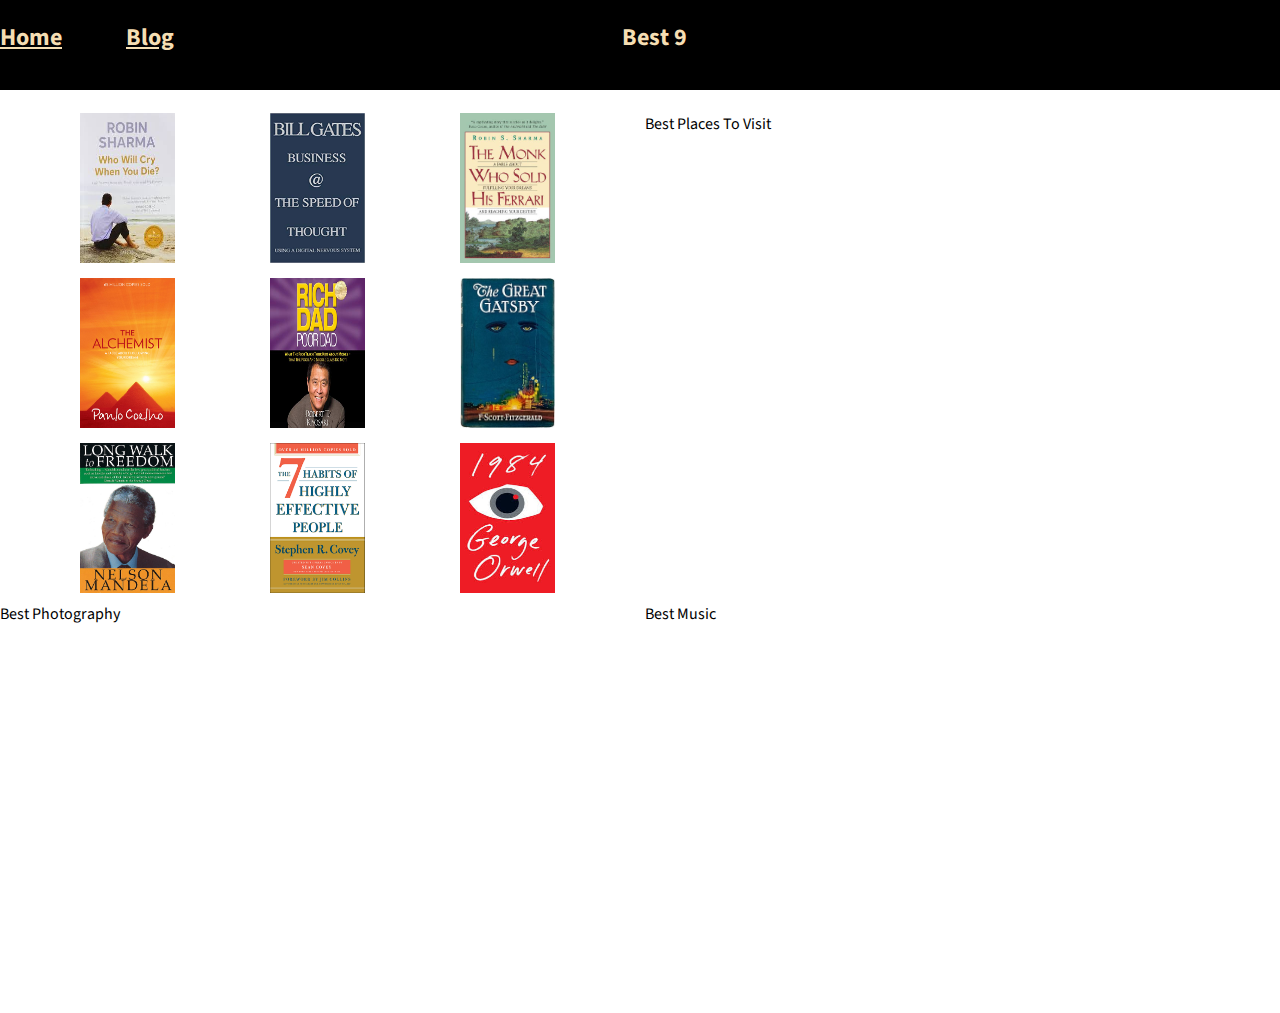
==== index.html @ 1778febb "Grid For Books Ready" ====
<!DOCTYPE html>

<html>

<head>
    <title>The Best</title>
    <link rel="stylesheet" href="stylesForHome.css">
    <link rel="preconnect" href="https://fonts.gstatic.com">
    <link href="https://fonts.googleapis.com/css2?family=Open+Sans:wght@300&family=Source+Sans+Pro:wght@200&display=swap" rel="stylesheet">
</head>

<body>

   

    <div class="container">
        
        <header class="navbar">
            <a href="index.html" id="home" class="HeaderButtons"><h2>Home</h2></a>
            <a href="../Personal-Blog/blog.html" id="blog" class="HeaderButtons"><h2>Blog</h2></a>
            <h2 id="title" class="HeaderButtons">Best 9</h2>
        </header>

    <div class="bodycontent">
        <div class="booksGrid" id="books">
            <img id = "bk1" src ="Images/WhoWillCryWhenYouDie.jfif">
            <img id = "bk2" src ="Images/TheSpeedOfThought.jpg">
            <img id = "bk3" src ="Images/TheMonk.jpg">
            <img id = "bk4" src ="Images/TheAlchemist.png">
            <img id = "bk5" src ="Images/RichDadPoorDad.jpg">
            <img id = "bk6" src ="Images/GreatGatsby.webp">
            <img id = "bk7" src ="Images/LongWalkToFreedom.jfif">
            <img id = "bk8" src ="Images/7Habits.png">
            <img id = "bk9" src ="Images/1984.jfif">
        </div>
        <div id="places">Best Places To Visit</div>
        <div id="photography">Best Photography</div>
        <div id="music">Best Music</div>
    </div>
    </div>

</body>

<footer></footer>

</html>
---- stylesForHome.css ----
html {
    font-family: 'Source Sans Pro', sans-serif;
}

body {
  margin: 0%;
}
.container{
    display: grid;
    grid-template-columns: 1fr 1fr ;
    grid-template-rows: repeat(9,1fr);
    grid-template-areas:
    "nv nv"
    "bc bc"
    "bc bc"
    "bc bc"
    "bc bc"
    "bc bc"
    "bc bc"
    "bc bc"
    "bc bc"
    "bc bc";
}
.navbar{
    grid-area: nv;
    background-color: black;
    height: 10vh;
    display: flex;
    flex-direction: row;
    background-color: black;
    justify-content: start;
}
.HeaderButtons{
    margin-right: 5vw;
    color: wheat;
}

#title{
    margin-left: 30%;
}
.bodycontent{
    display: grid;
    grid-area: bc; 
    height: 100vh;
    grid-template-columns: 1fr 1fr;
    grid-template-rows: 1fr 1fr;
    grid-template-areas: 
    "bks pls"
    "ptg msc";
    grid-gap:10px;
}

.booksGrid{
    display: grid;
    grid-area: bks;
    grid-template-columns: auto auto auto;
    grid-gap:15px;
    justify-content: space-evenly;
}
.booksGrid > img{
    height: 150px;
    width: 95px;
}

#places{
    grid-area: pls;
   
}
#photography{
    grid-area: ptg;
}
#music{
    grid-area: msc;
}
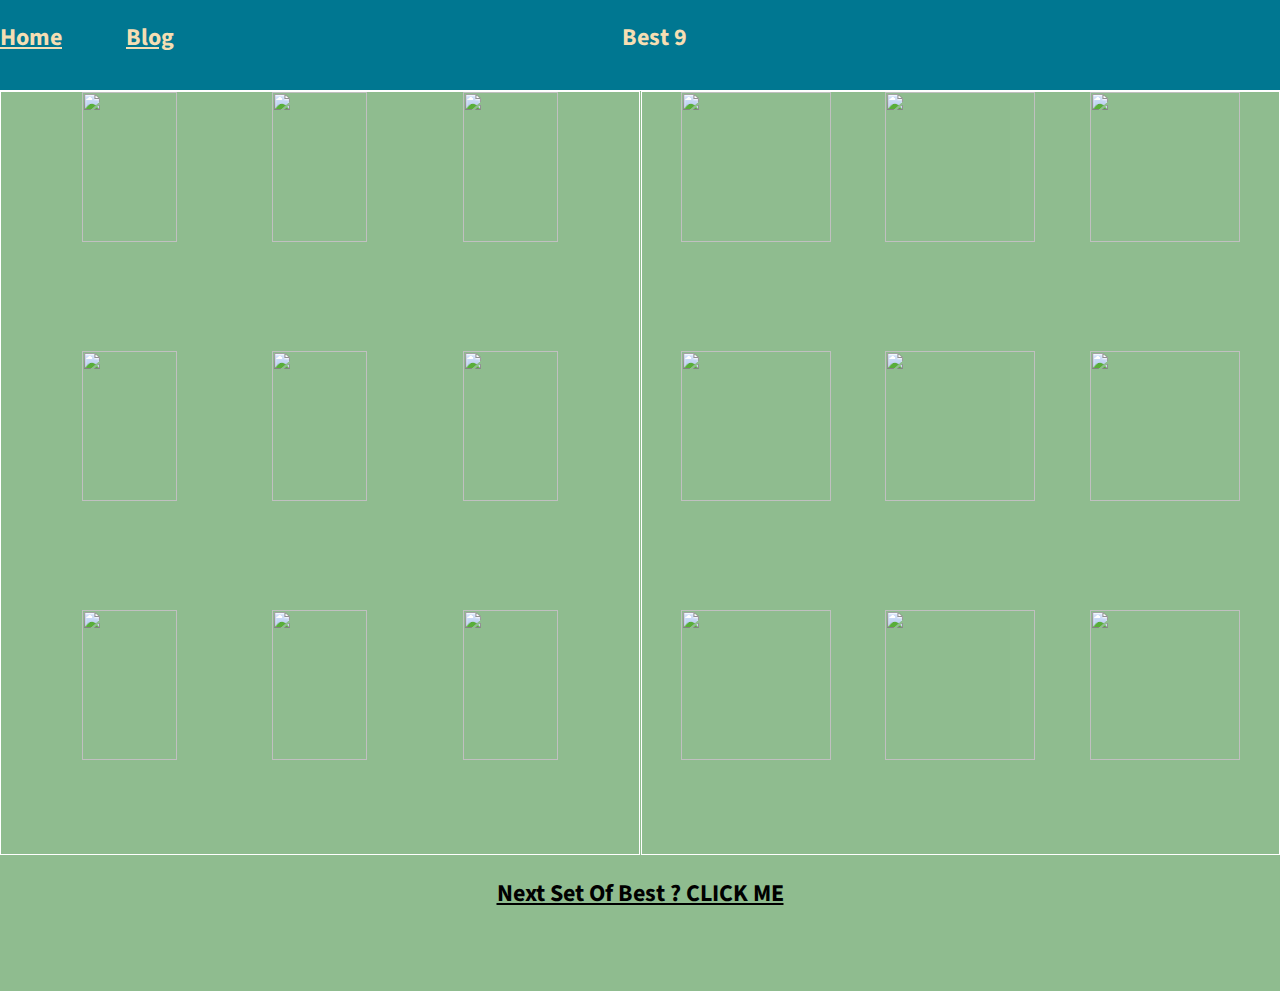
==== commit 8e987c52: "Responsive Completion" ====
--- a/index.html
+++ b/index.html
@@ -6,37 +6,65 @@
     <title>The Best</title>
     <link rel="stylesheet" href="stylesForHome.css">
     <link rel="preconnect" href="https://fonts.gstatic.com">
-    <link href="https://fonts.googleapis.com/css2?family=Open+Sans:wght@300&family=Source+Sans+Pro:wght@200&display=swap" rel="stylesheet">
+    <link
+        href="https://fonts.googleapis.com/css2?family=Open+Sans:wght@300&family=Source+Sans+Pro:wght@200&display=swap"
+        rel="stylesheet">
+
 </head>
 
 <body>
 
-   
+
 
     <div class="container">
-        
+
         <header class="navbar">
-            <a href="index.html" id="home" class="HeaderButtons"><h2>Home</h2></a>
-            <a href="../Personal-Blog/blog.html" id="blog" class="HeaderButtons"><h2>Blog</h2></a>
+            <a href="index.html" id="home" class="HeaderButtons">
+                <h2>Home</h2>
+            </a>
+            <a href="blog.html" id="blog" class="HeaderButtons">
+                <h2>Blog</h2>
+            </a>
             <h2 id="title" class="HeaderButtons">Best 9</h2>
         </header>
 
-    <div class="bodycontent">
-        <div class="booksGrid" id="books">
-            <img id = "bk1" src ="Images/WhoWillCryWhenYouDie.jfif">
-            <img id = "bk2" src ="Images/TheSpeedOfThought.jpg">
-            <img id = "bk3" src ="Images/TheMonk.jpg">
-            <img id = "bk4" src ="Images/TheAlchemist.png">
-            <img id = "bk5" src ="Images/RichDadPoorDad.jpg">
-            <img id = "bk6" src ="Images/GreatGatsby.webp">
-            <img id = "bk7" src ="Images/LongWalkToFreedom.jfif">
-            <img id = "bk8" src ="Images/7Habits.png">
-            <img id = "bk9" src ="Images/1984.jfif">
+        <div class="bodycontent">
+            <div class="booksGrid" id="books">
+                <img id="bk1" src="Images/Books/WhoWillCryWhenYouDie.jfif">
+                <img id="bk2" src="Images/Books/TheSpeedOfThought.jpg">
+                <img id="bk3" src="Images/Books/TheMonk.jpg">
+                <img id="bk4" src="Images/Books/TheAlchemist.png">
+                <img id="bk5" src="Images/Books/RichDadPoorDad.jpg">
+                <img id="bk6" src="Images/Books/GreatGatsby.webp">
+                <img id="bk7" src="Images/Books/LongWalkToFreedom.jfif">
+                <img id="bk8" src="Images/Books/7Habits.png">
+                <img id="bk9" src="Images/Books/1984.jfif">
+            </div>
+            <div class="placesGrid" id="places">
+                <img id="pl1" src="Images/Places/Bali-Indonesia.jpg">
+                <img id="pl2" src="Images/Places/CapeTown-SouthAfrica.jpg">
+                <img id="pl3" src="Images/Places/Dubai.jfif">
+                <img id="pl4" src="Images/Places/Kerry-Ireland.jpg">
+                <img id="pl5" src="Images/Places/Maldives.jfif">
+                <img id="pl6" src="Images/Places/morocco-marrakesh.jpg">
+                <img id="pl7" src="Images/Places/new-orleans.jpg">
+                <img id="pl8" src="Images/Places/Paris.jpg">
+                <img id="pl9" src="Images/Places/Sydney-London.jpg">
+            </div>
+
+
+            <div class="pageNavigation">
+                <a href="Page2.html" id="page2">
+                    <h2>Next Set Of Best ? CLICK ME</h2>
+                </a>
+            </div>
+
+
+
+
+            <!-- <div id="photography">Best Photography</div>
+        <div id="music">Best Music</div> -->
         </div>
-        <div id="places">Best Places To Visit</div>
-        <div id="photography">Best Photography</div>
-        <div id="music">Best Music</div>
-    </div>
     </div>
 
 </body>
--- a/stylesForHome.css
+++ b/stylesForHome.css
@@ -1,102 +1,208 @@
 html {
-    font-family: 'Source Sans Pro', sans-serif;
+  font-family: "Source Sans Pro", sans-serif;
 }
 
 body {
   margin: 0%;
-}
-.container{
-    display: grid;
-    grid-template-columns: 1fr 1fr ;
-    grid-template-rows: repeat(9,1fr);
+  color: wheat;
+}
+/* Mobile First */
+.container {
+  display: grid;
+  grid-template-columns: 1fr;
+  grid-template-rows: 1fr;
+  grid-template-areas:
+    "nv"
+    "bc";
+}
+.navbar {
+  display: flex;
+  grid-area: nv;
+  background-color: #007791;
+  height: 10vh;
+}
+.HeaderButtons {
+  margin-right: 5vw;
+  color: wheat;
+}
+
+#title {
+  margin-left: 30%;
+}
+.bodycontent {
+  display: grid;
+  grid-area: bc;
+  height: 100%;
+  grid-template-columns: 1fr;
+  grid-template-rows: 1fr;
+  grid-template-areas:
+    "bks"
+    "pls"
+    "next";
+  grid-gap: 1px;
+  border-top: 1px white solid;
+  background-color: darkseagreen;
+}
+
+.booksGrid {
+  display: grid;
+  grid-area: bks;
+  grid-template-columns: auto auto;
+  grid-gap: 15px;
+  justify-content: space-evenly;
+  border: 1px white solid;
+}
+.placesGrid {
+  display: grid;
+  grid-area: pls;
+  grid-template-columns: auto auto;
+  grid-gap: 15px;
+  justify-content: space-evenly;
+  border: 1px white solid;
+}
+.booksGrid > img {
+  height: 50vh;
+  width: 40vw;
+}
+.placesGrid > img {
+  height: 50vh;
+  width: 40vw;
+}
+
+#photography {
+  grid-area: ptg;
+}
+#music {
+  grid-area: msc;
+}
+
+.pageNavigation {
+  grid-area: next;
+  display: flex;
+  flex-direction: row-reverse;
+  justify-content: space-evenly;
+  height: 15vh;
+}
+#page2 {
+  color: black;
+}
+@media(min-width:600px){
+    .container {
+        display: grid;
+        grid-template-columns: 1fr;
+        grid-template-rows: 1fr;
+        grid-template-areas:
+          "nv"
+          "bc";
+      }
+      .bodycontent {
+        display: grid;
+        grid-area: bc;
+        height: 100%;
+        grid-template-columns: 1fr;
+        grid-template-rows: 1fr;
+        grid-template-areas:
+          "bks"
+          "pls"
+          "next";
+        grid-gap: 1px;
+        border-top: 1px white solid;
+        background-color: darkseagreen;
+      }
+      .booksGrid > img {
+        height: 50vh;
+        width: 25vw;
+      }
+      .placesGrid > img {
+        height: 50vh;
+        width: 30vw;
+      }
+      .booksGrid {
+        display: grid;
+        grid-area: bks;
+        grid-template-columns: auto auto auto;
+        grid-gap: 15px;
+        justify-content: space-evenly;
+        border: 1px white solid;
+      }
+      .placesGrid {
+        display: grid;
+        grid-area: pls;
+        grid-template-columns: auto auto auto;
+        grid-gap: 15px;
+        justify-content: space-evenly;
+        border: 1px white solid;
+      }
+      .pageNavigation {
+        grid-area: next;
+        display: flex;
+        flex-direction: row-reverse;
+        justify-content: space-evenly;
+      }
+
+}
+
+@media (min-width: 900px) {
+  .container {
+    display: grid;
+    grid-template-columns: 1fr 1fr;
+    grid-template-rows: repeat(11, 1fr);
     grid-template-areas:
-    "nv nv"
-    "bc bc"
-    "bc bc"
-    "bc bc"
-    "bc bc"
-    "bc bc"
-    "bc bc"
-    "bc bc"
-    "bc bc"
-    "bc bc";
-}
-.navbar{
-    grid-area: nv;
-    background-color: black;
-    height: 10vh;
-    display: flex;
-    flex-direction: row;
-    background-color: black;
-    justify-content: start;
-}
-.HeaderButtons{
-    margin-right: 5vw;
-    color: wheat;
-}
-
-#title{
-    margin-left: 30%;
-}
-.bodycontent{
-    display: grid;
-    grid-area: bc; 
+      "nv nv"
+      "bc bc"
+      "bc bc"
+      "bc bc"
+      "bc bc"
+      "bc bc"
+      "bc bc"
+      "bc bc"
+      "bc bc"
+      "bc bc"
+      "bc bc";
+  }
+
+  .bodycontent {
+    display: grid;
+    grid-area: bc;
     height: 100vh;
     grid-template-columns: 1fr 1fr;
-    grid-template-rows: 1fr 1fr;
-    grid-template-areas: 
-    "bks pls"
-    "ptg msc";
-    grid-gap:10px;
-}
-
-.booksGrid{
+    grid-template-rows: 1fr;
+    grid-template-areas:
+      "bks pls"
+      "next next";
+    grid-gap: 1px;
+    border-top: 1px white solid;
+    background-color: darkseagreen;
+  }
+  .booksGrid > img {
+    height: 150px;
+    width: 95px;
+  }
+  .placesGrid > img {
+    height: 150px;
+    width: 150px;
+  }
+  .booksGrid {
     display: grid;
     grid-area: bks;
     grid-template-columns: auto auto auto;
-    grid-gap:15px;
+    grid-gap: 15px;
     justify-content: space-evenly;
-}
-.booksGrid > img{
-    height: 150px;
-    width: 95px;
-}
-
-#places{
+    border: 1px white solid;
+  }
+  .placesGrid {
+    display: grid;
     grid-area: pls;
-   
-}
-#photography{
-    grid-area: ptg;
-}
-#music{
-    grid-area: msc;
-}
-
-
-
-
-
-
-
-
-
-
-
-
-
-
-
-
-
-
-
-
-
-
-
-
-
-
-
-
+    grid-template-columns: auto auto auto;
+    grid-gap: 15px;
+    justify-content: space-evenly;
+    border: 1px white solid;
+  }
+  .pageNavigation {
+    grid-area: next;
+    display: flex;
+    flex-direction: row-reverse;
+    justify-content: space-evenly;
+  }
+}
+
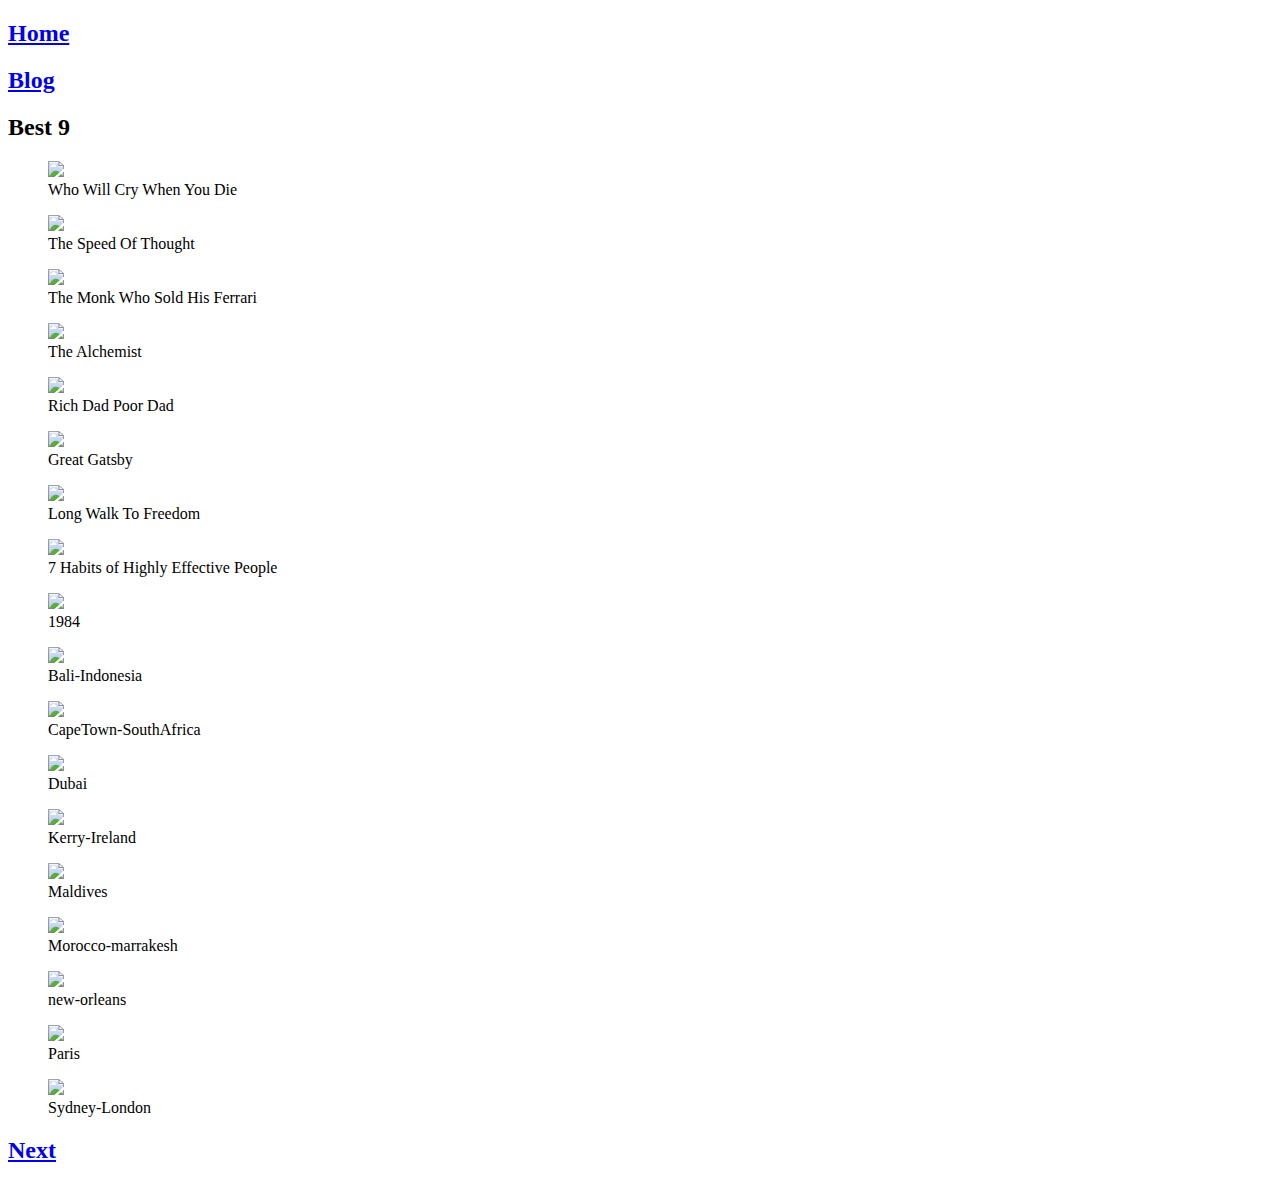
==== commit 70e81419: "Blog With Buttons Avatar" ====
--- a/index.html
+++ b/index.html
@@ -4,20 +4,21 @@
 
 <head>
     <title>The Best</title>
-    <link rel="stylesheet" href="stylesForHome.css">
+    <link rel="stylesheet" href="../Personal-Blog/css/stylesForHome.css">
     <link rel="preconnect" href="https://fonts.gstatic.com">
     <link
         href="https://fonts.googleapis.com/css2?family=Open+Sans:wght@300&family=Source+Sans+Pro:wght@200&display=swap"
         rel="stylesheet">
+        <meta charset="UTF-8">
+        <meta name="description" content="Best 9 Across">
+        <meta name="author" content="Srikanth Athikari">
+        <meta name="viewport" content="width=device-width, initial-scale=1.0">
 
 </head>
 
 <body>
 
-
-
     <div class="container">
-
         <header class="navbar">
             <a href="index.html" id="home" class="HeaderButtons">
                 <h2>Home</h2>
@@ -29,46 +30,97 @@
         </header>
 
         <div class="bodycontent">
-            <div class="booksGrid" id="books">
+
+            <div class="booksGrid">
+                  <figure>
                 <img id="bk1" src="Images/Books/WhoWillCryWhenYouDie.jfif">
+                <figcaption>Who Will Cry When You Die</figcaption>
+            </figure>
+            <figure>
                 <img id="bk2" src="Images/Books/TheSpeedOfThought.jpg">
+                <figcaption>The Speed Of Thought</figcaption>
+            </figure>
+            <figure>
                 <img id="bk3" src="Images/Books/TheMonk.jpg">
+                <figcaption>The Monk Who Sold His Ferrari</figcaption>
+            </figure>
+            <figure>
                 <img id="bk4" src="Images/Books/TheAlchemist.png">
+                <figcaption>The Alchemist</figcaption>
+            </figure>
+            <figure>
                 <img id="bk5" src="Images/Books/RichDadPoorDad.jpg">
+                <figcaption>Rich Dad Poor Dad</figcaption>
+            </figure>
+            <figure>
                 <img id="bk6" src="Images/Books/GreatGatsby.webp">
+                <figcaption>Great Gatsby</figcaption>
+            </figure>
+            <figure>
                 <img id="bk7" src="Images/Books/LongWalkToFreedom.jfif">
+                <figcaption>Long Walk To Freedom</figcaption>
+            </figure>
+            <figure>
                 <img id="bk8" src="Images/Books/7Habits.png">
+                <figcaption>7 Habits of Highly Effective People</figcaption>
+            </figure>
+            <figure>
                 <img id="bk9" src="Images/Books/1984.jfif">
+                <figcaption>1984</figcaption>
+            </figure>
             </div>
-            <div class="placesGrid" id="places">
-                <img id="pl1" src="Images/Places/Bali-Indonesia.jpg">
-                <img id="pl2" src="Images/Places/CapeTown-SouthAfrica.jpg">
-                <img id="pl3" src="Images/Places/Dubai.jfif">
-                <img id="pl4" src="Images/Places/Kerry-Ireland.jpg">
-                <img id="pl5" src="Images/Places/Maldives.jfif">
-                <img id="pl6" src="Images/Places/morocco-marrakesh.jpg">
-                <img id="pl7" src="Images/Places/new-orleans.jpg">
-                <img id="pl8" src="Images/Places/Paris.jpg">
-                <img id="pl9" src="Images/Places/Sydney-London.jpg">
+
+
+            <div class="placesGrid">
+                <figure>
+                    <img id="pl1" src="Images/Places/Bali-Indonesia.jpg">
+                    <figcaption>Bali-Indonesia</figcaption>
+                </figure>
+                <figure>
+                    <img id="pl1" src="Images/Places/CapeTown-SouthAfrica.jpg">
+                    <figcaption>CapeTown-SouthAfrica</figcaption>
+                </figure>
+                <figure>
+                    <img id="pl1" src="Images/Places/Dubai.jfif">
+                    <figcaption>Dubai</figcaption>
+                </figure>
+                <figure>
+                    <img id="pl1" src="Images/Places/Kerry-Ireland.jpg">
+                    <figcaption>Kerry-Ireland</figcaption>
+                </figure>
+                <figure>
+                    <img id="pl1" src="Images/Places/Maldives.jfif">
+                    <figcaption>Maldives</figcaption>
+                </figure>
+                <figure>
+                    <img id="pl1" src="Images/Places/morocco-marrakesh.jpg">
+                    <figcaption>Morocco-marrakesh</figcaption>
+                </figure>
+                <figure>
+                    <img id="pl1" src="Images/Places/new-orleans.jpg">
+                    <figcaption>new-orleans</figcaption>
+                </figure>
+                <figure>
+                    <img id="pl1" src="Images/Places/Paris.jpg">
+                    <figcaption>Paris</figcaption>
+                </figure>
+                <figure>
+                    <img id="pl1" src="Images/Places/Sydney-London.jpg">
+                    <figcaption>Sydney-London</figcaption>                                    
+                </figure>
             </div>
 
 
             <div class="pageNavigation">
                 <a href="Page2.html" id="page2">
-                    <h2>Next Set Of Best ? CLICK ME</h2>
+                    <h2>Next</h2>
                 </a>
             </div>
-
-
-
-
-            <!-- <div id="photography">Best Photography</div>
-        <div id="music">Best Music</div> -->
         </div>
     </div>
 
+   
+
 </body>
 
-<footer></footer>
-
 </html>